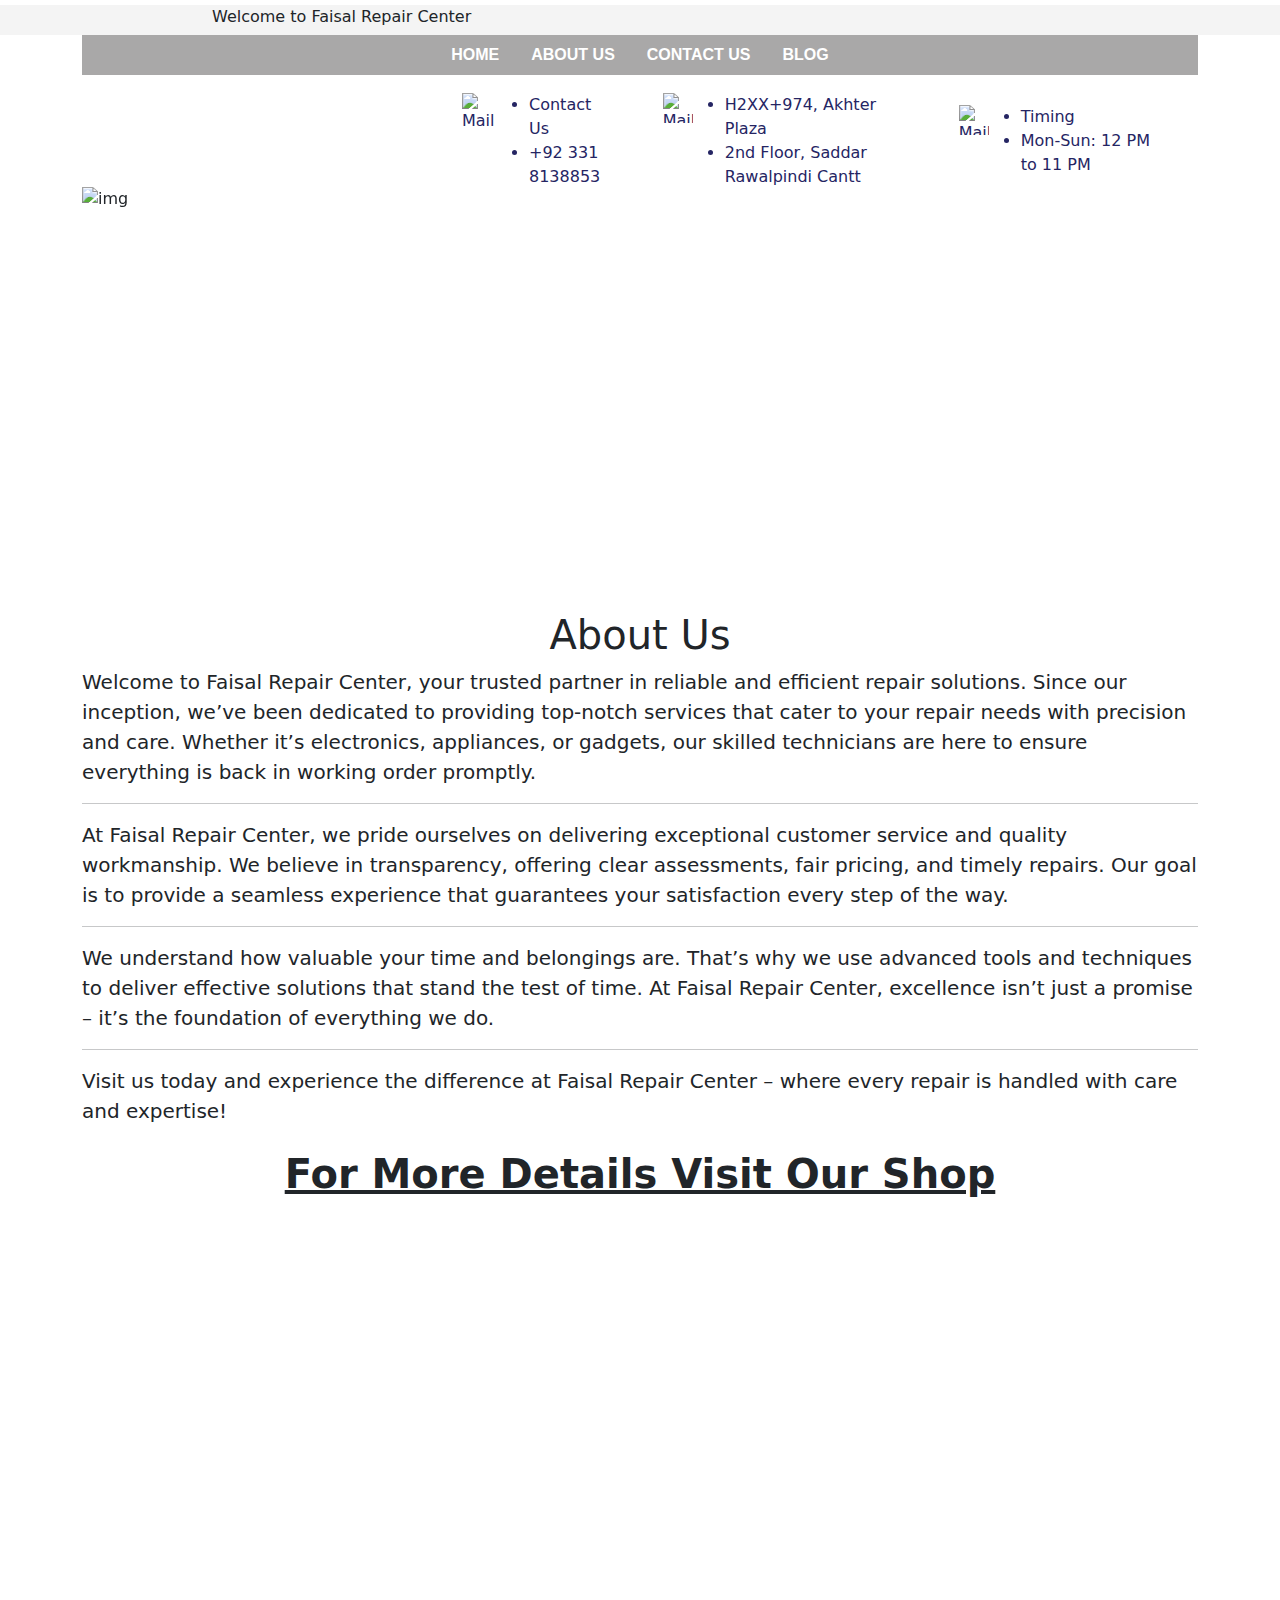
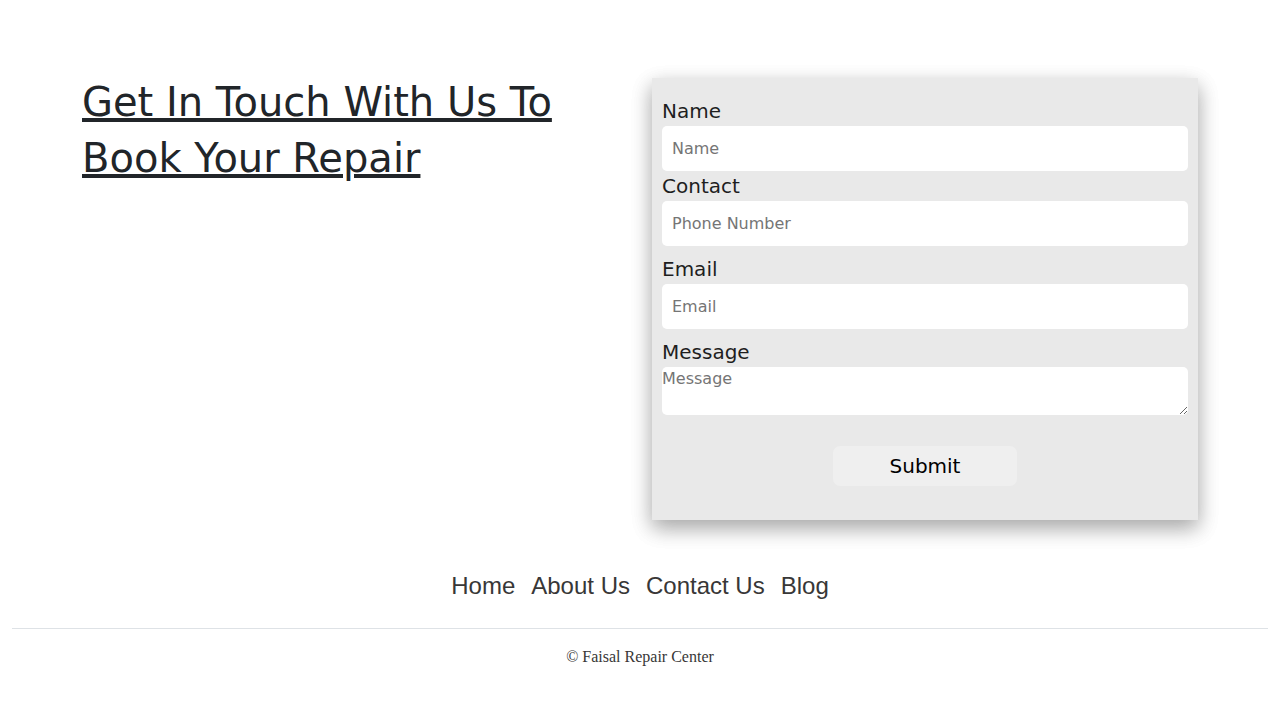
==== about.html @ 6855ddd0 "Add files via upload" ====
<!doctype html>
<html lang="en">
  <head>
    <meta charset="utf-8">
    <meta name="viewport" content="width=device-width, initial-scale=1">
    <title>Faisal Repair Center | About Us</title>
    <link href="https://cdn.jsdelivr.net/npm/bootstrap@5.3.3/dist/css/bootstrap.min.css" rel="stylesheet" integrity="sha384-QWTKZyjpPEjISv5WaRU9OFeRpok6YctnYmDr5pNlyT2bRjXh0JMhjY6hW+ALEwIH" crossorigin="anonymous">
    <link rel="stylesheet" href="path/to/font-awesome/css/font-awesome.min.css">
    <link rel="stylesheet" href="style.css">
  </head>
  <body>
    
    <header>

        <div class="head_navbar">
            <div class="head_navbar_margin">
    
                <div class="row">
    
                    
                    <div class="col-md-8">
                        <div class="container">
                            <p>Welcome to Faisal Repair Center</p>
                        </div>
                    </div>
    
                    <div class="col-md-4">
                        <div class="container">
    
                            <div class="d-flex justify-content-center ">
                                <a href="" class="me-3"><img src="logos/facebook-logo.png" alt="" width="15px" ></a>
                                <a href="" class="me-3"><img src="logos/tik-tok.png" alt="" width="15px" ></a>
                                <a href="" class="me-3"><img src="logos/photo.png" alt="" width="15px" ></a>
                                <a href="" class="me-3"><img src="logos/youtube.png" alt="" width="15px" ></a>
                        </div>
    
                        </div>
                        </div>
                    </div>
                </div>

                <div class="logo_bar">
                    <div class="container">
                        <div class="row mt-5">
                                <div class="col-md-4 " >
                                    <div class="container-fluid ms-5  d-flex justify-content-center mt-1">                  
                                            <a href="" >
                                                <img src="logos/fm redefined.png" alt="" width="60px">
                                            </a>
                                    </div>
                                </div>
        
                                <!-- <div class="col-md-8"> -->

                    
                                    <!-- <div class="container">
    
                                        <div class="d-flex ">

                                            <div class="info-box">
                                                <div class="icon-box"><img src="logos/contact-mail.png" alt="" width="30px" ></div></span></div>
                                                <ul>
                                                    <li><strong>OPENING TIME</strong></li>
                                                    <li>All Days 9:00 to 18:00</li>
                                                </ul>
                                            </div>
                                            .
                                            <div class="info-box">
                                                <div class="icon-box"><img src="logos/location.png" alt="" width="30px" ></div></span></div>
                                                <ul>
                                                    <li><strong>OPENING TIME</strong></li>
                                                    <li>All Days 9:00 to 18:00</li>
                                                </ul>
                                            </div>

                                            <a href="" class="me-3 info-box"> <img src="logos/contact-mail.png" alt="" width="30px" class="info-box"> <p>+92 331 8138853</p></a>                            
                                            <a href="" class="me-3"><div class=""><img src="logos/location.png" alt="" width="30px" ></div><p>H2XX+974, Akhter Plaza, 2nd Floor, Saddar Rawalpindi Cantt</p></a>
                                            
                                            <a href="" class="me-3"><div class=""><img src="logos/clock.png" alt="" width="30px" ></div> <p>Mon-Sun: 12 PM to 11 PM</p></a> 
                                    </div>
                                    </div> -->


                                    <div class="col-md-8 d-flex align-items-center justify-content-center mt-3">
                                        <div class="row">
                                            <div class="container">
                                                <div class="d-flex align-items-center ">
                                                    <div class="con d-flex me-5 mb-5">
                                                        <img src="logos/contact-mail.png" alt="Mail Icon" width="35px" height="35px">
                                                        <ul class="">
                                                            <li>Contact Us</li>
                                                            <li>+92 331 8138853</li>
                                                        </ul>
                                                    </div>
                                                    <div class="con d-flex me-5 mb-5">
                                                        <img src="logos/location.png" alt="Mail Icon" width="30px" height="30px">
                                                            <ul>
                                                                <li>H2XX+974, Akhter Plaza</li>
                                                                <li>2nd Floor, Saddar Rawalpindi Cantt</li>
                                                            </ul>  
                                                    </div>
                                                    <div class="con d-flex me-5 mb-5">
                                                        <img src="logos/clock.png" alt="Mail Icon" width="30px" height="30px">
                                                        <ul>
                                                            <li>Timing</li>
                                                            <li>Mon-Sun: 12 PM to 11 PM</li>
                                                        </ul>
                                                    </div>
                                                </div>
                                            </div>
                                        </div>
                                    </div>
                                    
                            
                        </div>

                    </div>
                </div>

        </div>
    </header>
    
    <div class="container mb-5">
    <ul class="nav navi justify-content-center">
        <li class="nav-item">
            <a class="ln nav-link fw-bolder" aria-current="page" href="index.html">HOME</a>
        </li>
        <li class="nav-item">
          <a class="ln nav-link fw-bolder" href="about.html">ABOUT US</a>
        </li>
        <li class="nav-item">
          <a class="ln nav-link fw-bolder" href="contact.html">CONTACT US</a>
        </li>
        <li class="nav-item">
          <a class="ln nav-link fw-bolder" href="blog.html">BLOG</a>
        </li>
      </ul>
    </div>
    <div class="container pt-5 mt-3 d-flex justify-content-center "><h1 class=""></h1></div>
    <div class="container">

        <div class="carousel-inner pt-2">
            <div class="carousel-item active">
                <img src="logos/bloghtml.jpg" class="img d-block w-100" alt="img" width="100px" height="400px" >
            </div>
        </div>
    </div>
    <br>
    <div class="container">
        <h1 class="d-flex justify-content-center"> About Us</h1>
        <p class="fs-5">Welcome to Faisal Repair Center, your trusted partner in reliable and efficient repair solutions. Since our inception, we’ve been dedicated to providing top-notch services that cater to your repair needs with precision and care. Whether it’s electronics, appliances, or gadgets, our skilled technicians are here to ensure everything is back in working order promptly.</p>
        <hr>
        <p class="fs-5">At Faisal Repair Center, we pride ourselves on delivering exceptional customer service and quality workmanship. We believe in transparency, offering clear assessments, fair pricing, and timely repairs. Our goal is to provide a seamless experience that guarantees your satisfaction every step of the way.</p>
        <hr>
        <p class="fs-5">We understand how valuable your time and belongings are. That’s why we use advanced tools and techniques to deliver effective solutions that stand the test of time. At Faisal Repair Center, excellence isn’t just a promise – it’s the foundation of everything we do.</p>
        <hr>
        <p class="fs-5">Visit us today and experience the difference at Faisal Repair Center – where every repair is handled with care and expertise!</p>
    </div>
    <br>
    <div class="container d-flex justify-content-center"><h1 class="h1 fw-bolder">For More Details Visit Our Shop</h1></div>
  <br>
  <div class="container">
    <div class="mapouter"><div class="gmap_canvas"><iframe class="gmap_iframe" frameborder="0" scrolling="no" marginheight="0" marginwidth="0" src="https://maps.google.com/maps?width=600&amp;height=400&amp;hl=en&amp;q=akhter plaza,2nd floor, saddar rawalpindi&amp;t=&amp;z=14&amp;ie=UTF8&amp;iwloc=B&amp;output=embed"></iframe><a href="https://sprunkiplay.com"></a></div><style>.mapouter{position:relative;text-align:center;width:600px;height:400px;}.gmap_canvas {overflow:hidden;background:none!important;width:1350px;height:400px;}.gmap_iframe {width:1200px!important;height:400px!important;}</style></div>
  </div>
  <br>
  <br>
  <div class="container">
    <div class="row">
      <div class="col-md-6">
        <h1 class="h1">Get In Touch With Us To</h1>
        <h1 class="h1">Book Your Repair</h1>
      </div>
      <div class="col-md-6">
        <form action="" method="post" class="frm">
          <div class="txtee row mt-2 fs-5"><div class="col-md-6">Name</div></div>
          <div class="two "><input class="" type="text" name="" placeholder="Name">
            <div class=" txtee fs-5">Contact</div>
            <div class="two"><input class="  " type="text" name="" placeholder="Phone Number"></div></div>
            <div class="txtee row mt-2 fs-5"><div class="col-md-6">Email</div></div>
            <div class="two d-flex"><input type="email" name="" id="" placeholder="Email">
            </div>
            <div class="txtee row mt-2 fs-5"><div class="">Message</div></div>
            <div class="two mb-4"><textarea type="text" name="" id="" placeholder="Message"></textarea></div>
            <div class="d-flex justify-content-center mb-4 fs-5 fw-bolder"><input type="submit"></div>
          </div>
        </div>
      </form>
      </div>
    </div>
  </div>
  <div class=" container-fluid ">
    <footer class="footer py-3 my-4">
      <ul class="nav justify-content-center border-bottom pb-3 mb-3">
        <li class="ln nav-item"><a href="index.html" class="txet nav-link px-2 fs-4">Home</a></li>
        <li class="ln nav-item"><a href="about.html" class="txet nav-link px-2 fs-4">About Us</a></li>
        <li class="ln nav-item"><a href="contact.html" class="txet nav-link px-2 fs-4">Contact Us</a></li>
        <li class="ln nav-item"><a href="blog.html" class="txet nav-link px-2 fs-4">Blog</a></li>
      </ul>
      <p class="txet text-center ">© Faisal Repair Center</p>
    </footer>
  </div>

  
      
    






    
    <script src="https://cdn.jsdelivr.net/npm/bootstrap@5.3.3/dist/js/bootstrap.bundle.min.js" integrity="sha384-YvpcrYf0tY3lHB60NNkmXc5s9fDVZLESaAA55NDzOxhy9GkcIdslK1eN7N6jIeHz" crossorigin="anonymous"></script>
  </body>
</html>
---- style.css ----
*{
    margin: 0%;
    padding: 0%;
}
.head_navbar{
    background-color: #f4f4f4;
    margin-top: 0px;
    width: 100%;
    align-items: center;
    height: 30px;
}
p{
    padding: 0px;
    margin: 0px;
    
    
}
.head_navbar_margin{
    margin: 5px 200px ;
    align-items: center;
    
}
.icon_box{
    display: flex;
    justify-content: center;
}
.navi{
    background-color: rgb(169, 168, 168);
}
.con{
    color: rgb(37, 37, 99);
    font-weight: 500;
}
.ln{
    color: white;
    font-family: 'Lucida Sans', 'Lucida Sans Regular', 'Lucida Grande', 'Lucida Sans Unicode', Geneva, Verdana, sans-serif;
}
.ln:hover{
    color: grey;
}
.design{
    font-family: cursive;
    font-size: 40px;
}
.card{
    border: none;
    
    width: 400px;
    height: 290px;
}
.card_logo{
    display: flex;
    justify-content: center;
    margin-top: 50px;
   
  }
  .card_para{
    color: black;
  }
  a{
    text-decoration: none;
  }
  .h1{
    text-decoration: underline;
  }
  .intro{
    color: rgb(19, 19, 27);
    font-family: 'Lucida Sans', 'Lucida Sans Regular', 'Lucida Grande', 'Lucida Sans Unicode', Geneva, Verdana, sans-serif;
  }
  .btn{
    color: black;
  }
  .btn:hover{
    color: rgb(80, 80, 80);
  }
  .btn2{
    background-color: grey;
  }
  .blog{
    box-shadow: 0 4px 8px 0 rgba(0, 0, 0, 0.2), 0 6px 20px 0 rgba(0, 0, 0, 0.19);
    height: 410px;
  }
  a{
    color: black;
  }
  .rep{
    box-shadow: 0 8px 20px 0 rgba(0, 0, 0, 0.2), 0 8px 20px 0 rgba(0, 0, 0, 0.19);
  }
  .two textarea[type=text]{
    width: 100%;
    border-radius: 5px;
    border: 2px;
  }
  .txtee{
    color: rgb(30, 30, 30);
  }
  .two input[type=email]{
    width: 100%;
    height: 45px;
    border-radius: 5px;
    border: 2px;
    padding: 10px;
  }
  input[type=submit]{
    width: 35%;
    height: 40px;
    border: 5px;
    border-radius: 7px;
  }
  .two input[type=text]{
    width: 100%;
    height: 45px;
    border-radius: 5px;
    border: 2px;
    padding: 10px;
  }
  .frm{
    box-shadow: 0 8px 20px 0 rgba(0, 0, 0, 0.2), 0 8px 20px 0 rgba(0, 0, 0, 0.19);
    padding: 10px;
    background-color: rgb(233, 233, 233);
  }
  .footer{
    font-family: Georgia, 'Times New Roman', Times, serif;
    
  }
  .txet{
    color: rgb(56, 55, 55) ;
  }
  .txet:hover{
    color: grey;
  }
  .block{
    text-decoration: underline;
  }
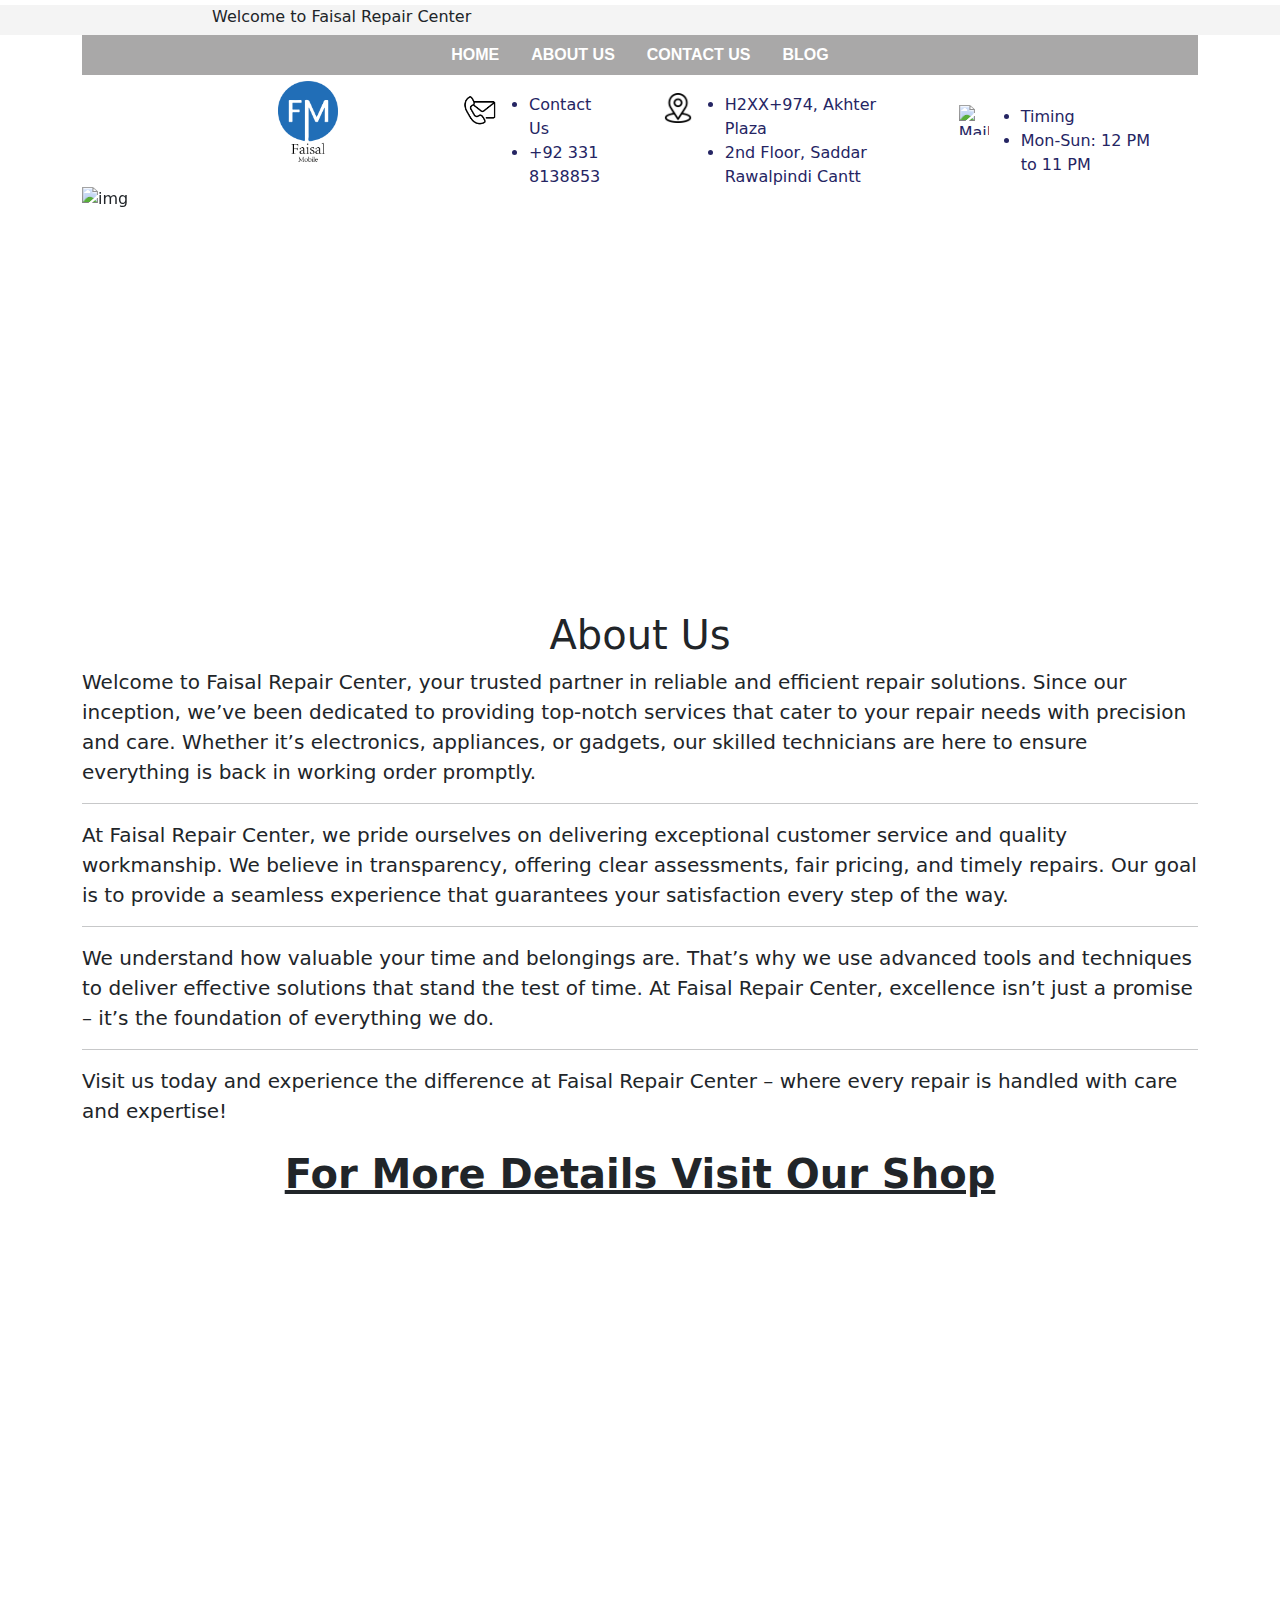
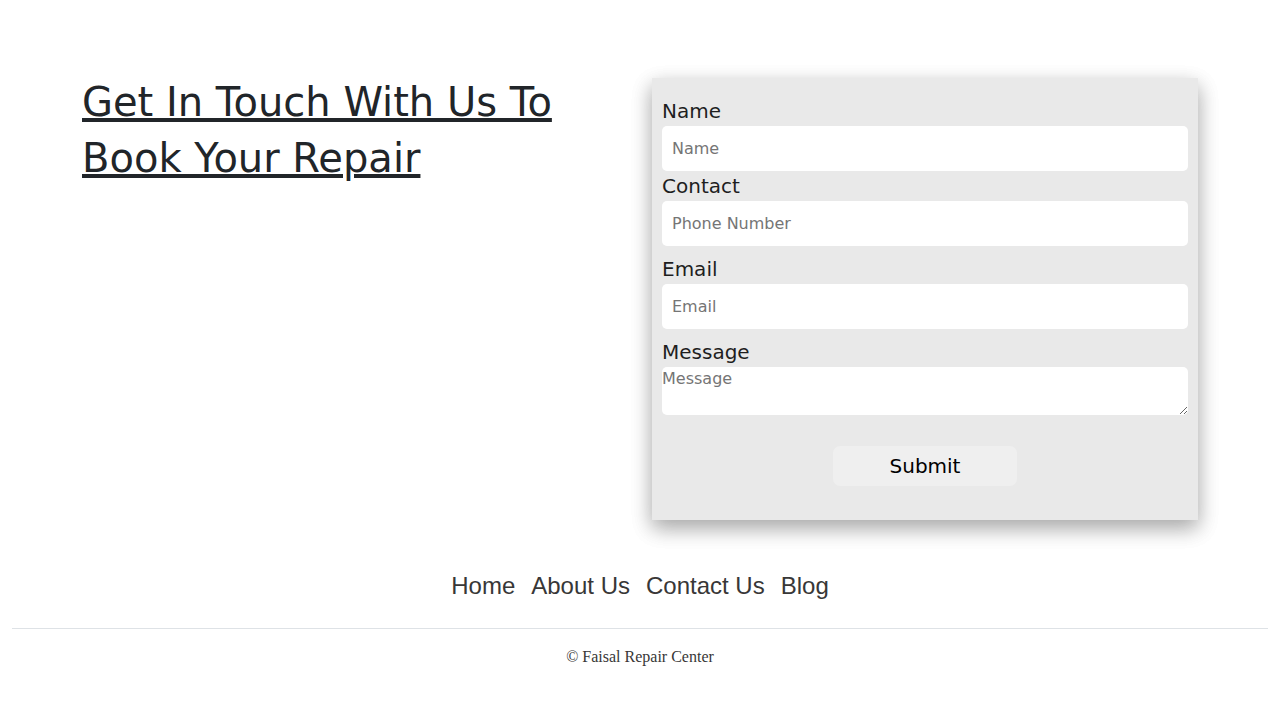
==== commit 0035caa6: "about.html" ====
--- a/about.html
+++ b/about.html
@@ -45,7 +45,7 @@
                                 <div class="col-md-4 " >
                                     <div class="container-fluid ms-5  d-flex justify-content-center mt-1">                  
                                             <a href="" >
-                                                <img src="logos/fm redefined.png" alt="" width="60px">
+                                                <img src="fm redefined.png" alt="" width="60px">
                                             </a>
                                     </div>
                                 </div>
@@ -86,14 +86,14 @@
                                             <div class="container">
                                                 <div class="d-flex align-items-center ">
                                                     <div class="con d-flex me-5 mb-5">
-                                                        <img src="logos/contact-mail.png" alt="Mail Icon" width="35px" height="35px">
+                                                        <img src="contact-mail.png" alt="Mail Icon" width="35px" height="35px">
                                                         <ul class="">
                                                             <li>Contact Us</li>
                                                             <li>+92 331 8138853</li>
                                                         </ul>
                                                     </div>
                                                     <div class="con d-flex me-5 mb-5">
-                                                        <img src="logos/location.png" alt="Mail Icon" width="30px" height="30px">
+                                                        <img src="location.png" alt="Mail Icon" width="30px" height="30px">
                                                             <ul>
                                                                 <li>H2XX+974, Akhter Plaza</li>
                                                                 <li>2nd Floor, Saddar Rawalpindi Cantt</li>
@@ -212,4 +212,4 @@
     
     <script src="https://cdn.jsdelivr.net/npm/bootstrap@5.3.3/dist/js/bootstrap.bundle.min.js" integrity="sha384-YvpcrYf0tY3lHB60NNkmXc5s9fDVZLESaAA55NDzOxhy9GkcIdslK1eN7N6jIeHz" crossorigin="anonymous"></script>
   </body>
-</html>+</html>
